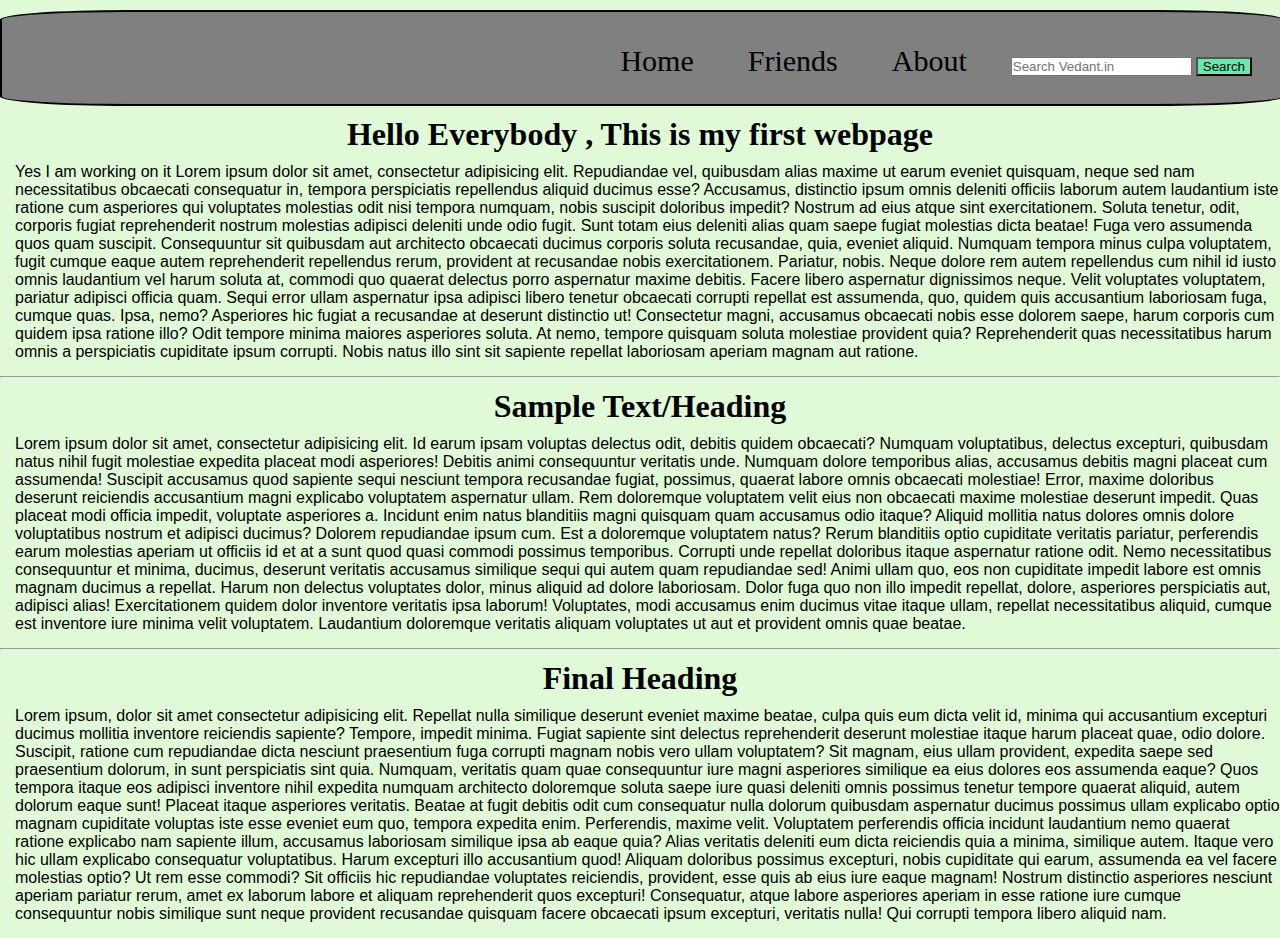
==== index.html @ b3d9bef8 "first commit" ====
<!DOCTYPE html>
<html>
<head>
	<title>Vedant's Paradise</title>
	<link rel="stylesheet" href="style.css">
</head>
<body>
	
	<div class="Searchbar">		
 <a href="http://">Home</a>
 <a href="http://">Friends</a>
 <a href="http://">About</a>
 <input placeholder="Search Vedant.in"> <button>Search</button>
</div>
<h1> Hello Everybody , This is my first webpage</h1>
<p class="Pizza">Yes I am working on it Lorem ipsum dolor sit amet, consectetur adipisicing elit. Repudiandae vel, quibusdam alias maxime ut earum eveniet quisquam, neque sed nam necessitatibus obcaecati consequatur in, tempora perspiciatis repellendus aliquid ducimus esse?
Accusamus, distinctio ipsum omnis deleniti officiis laborum autem laudantium iste ratione cum asperiores qui voluptates molestias odit nisi tempora numquam, nobis suscipit doloribus impedit? Nostrum ad eius atque sint exercitationem.
Soluta tenetur, odit, corporis fugiat reprehenderit nostrum molestias adipisci deleniti unde odio fugit. Sunt totam eius deleniti alias quam saepe fugiat molestias dicta beatae! Fuga vero assumenda quos quam suscipit.
Consequuntur sit quibusdam aut architecto obcaecati ducimus corporis soluta recusandae, quia, eveniet aliquid. Numquam tempora minus culpa voluptatem, fugit cumque eaque autem reprehenderit repellendus rerum, provident at recusandae nobis exercitationem.
Pariatur, nobis. Neque dolore rem autem repellendus cum nihil id iusto omnis laudantium vel harum soluta at, commodi quo quaerat delectus porro aspernatur maxime debitis. Facere libero aspernatur dignissimos neque.
Velit voluptates voluptatem, pariatur adipisci officia quam. Sequi error ullam aspernatur ipsa adipisci libero tenetur obcaecati corrupti repellat est assumenda, quo, quidem quis accusantium laboriosam fuga, cumque quas. Ipsa, nemo?
Asperiores hic fugiat a recusandae at deserunt distinctio ut! Consectetur magni, accusamus obcaecati nobis esse dolorem saepe, harum corporis cum quidem ipsa ratione illo? Odit tempore minima maiores asperiores soluta.
At nemo, tempore quisquam soluta molestiae provident quia? Reprehenderit quas necessitatibus harum omnis a perspiciatis cupiditate ipsum corrupti. Nobis natus illo sint sit sapiente repellat laboriosam aperiam magnam aut ratione.</p> 
<hr>
<h1> Sample Text/Heading 
</h1>
<p class="Pizza"> Lorem ipsum dolor sit amet, consectetur adipisicing elit. Id earum ipsam voluptas delectus odit, debitis quidem obcaecati? Numquam voluptatibus, delectus excepturi, quibusdam natus nihil fugit molestiae expedita placeat modi asperiores!
Debitis animi consequuntur veritatis unde. Numquam dolore temporibus alias, accusamus debitis magni placeat cum assumenda! Suscipit accusamus quod sapiente sequi nesciunt tempora recusandae fugiat, possimus, quaerat labore omnis obcaecati molestiae!
Error, maxime doloribus deserunt reiciendis accusantium magni explicabo voluptatem aspernatur ullam. Rem doloremque voluptatem velit eius non obcaecati maxime molestiae deserunt impedit. Quas placeat modi officia impedit, voluptate asperiores a.
Incidunt enim natus blanditiis magni quisquam quam accusamus odio itaque? Aliquid mollitia natus dolores omnis dolore voluptatibus nostrum et adipisci ducimus? Dolorem repudiandae ipsum cum. Est a doloremque voluptatem natus?
Rerum blanditiis optio cupiditate veritatis pariatur, perferendis earum molestias aperiam ut officiis id et at a sunt quod quasi commodi possimus temporibus. Corrupti unde repellat doloribus itaque aspernatur ratione odit.
Nemo necessitatibus consequuntur et minima, ducimus, deserunt veritatis accusamus similique sequi qui autem quam repudiandae sed! Animi ullam quo, eos non cupiditate impedit labore est omnis magnam ducimus a repellat.
Harum non delectus voluptates dolor, minus aliquid ad dolore laboriosam. Dolor fuga quo non illo impedit repellat, dolore, asperiores perspiciatis aut, adipisci alias! Exercitationem quidem dolor inventore veritatis ipsa laborum!
Voluptates, modi accusamus enim ducimus vitae itaque ullam, repellat necessitatibus aliquid, cumque est inventore iure minima velit voluptatem. Laudantium doloremque veritatis aliquam voluptates ut aut et provident omnis quae beatae.</p>

<hr> 

<h1> Final Heading</h1>

<p class="Pizza"> Lorem ipsum, dolor sit amet consectetur adipisicing elit. Repellat nulla similique deserunt eveniet maxime beatae, culpa quis eum dicta velit id, minima qui accusantium excepturi ducimus mollitia inventore reiciendis sapiente?
Tempore, impedit minima. Fugiat sapiente sint delectus reprehenderit deserunt molestiae itaque harum placeat quae, odio dolore. Suscipit, ratione cum repudiandae dicta nesciunt praesentium fuga corrupti magnam nobis vero ullam voluptatem?
Sit magnam, eius ullam provident, expedita saepe sed praesentium dolorum, in sunt perspiciatis sint quia. Numquam, veritatis quam quae consequuntur iure magni asperiores similique ea eius dolores eos assumenda eaque?
Quos tempora itaque eos adipisci inventore nihil expedita numquam architecto doloremque soluta saepe iure quasi deleniti omnis possimus tenetur tempore quaerat aliquid, autem dolorum eaque sunt! Placeat itaque asperiores veritatis.
Beatae at fugit debitis odit cum consequatur nulla dolorum quibusdam aspernatur ducimus possimus ullam explicabo optio magnam cupiditate voluptas iste esse eveniet eum quo, tempora expedita enim. Perferendis, maxime velit.
Voluptatem perferendis officia incidunt laudantium nemo quaerat ratione explicabo nam sapiente illum, accusamus laboriosam similique ipsa ab eaque quia? Alias veritatis deleniti eum dicta reiciendis quia a minima, similique autem.
Itaque vero hic ullam explicabo consequatur voluptatibus. Harum excepturi illo accusantium quod! Aliquam doloribus possimus excepturi, nobis cupiditate qui earum, assumenda ea vel facere molestias optio? Ut rem esse commodi?
Sit officiis hic repudiandae voluptates reiciendis, provident, esse quis ab eius iure eaque magnam! Nostrum distinctio asperiores nesciunt aperiam pariatur rerum, amet ex laborum labore et aliquam reprehenderit quos excepturi!
Consequatur, atque labore asperiores aperiam in esse ratione iure cumque consequuntur nobis similique sunt neque provident recusandae quisquam facere obcaecati ipsum excepturi, veritatis nulla! Qui corrupti tempora libero aliquid nam. </p>
</body>
</html>
---- style.css ----
*{
padding: 0%;
    margin: 0%;
}




.Pizza{ 
    margin-left: 15px;
margin-bottom: 15px;

}

h1{
text-align: center;
margin: 10px;

}

body{
background-color:rgb(224, 250, 215);



}

button{
margin-right: 30px;
background-color: rgba(96, 255, 183, 0.826);
padding-left: 5px;
padding-right: 5px;
}

a{ 
padding-left: 10px;
color: rgb(0,0,0);
text-align: center;
font-size: 30px;
text-decoration: none;
margin-right: 40px;

}

.Searchbar{
    text-align:right;
    background-color: gray;
    width: 100%;
    height: 60px;
    border-radius: 10%;
    border: 2px solid;
    padding-top: 32px;
    position:relative;
    padding-bottom: 0%; 
    margin-top: 10px;

}

input{

    margin-bottom: 45px;
}

p{

font-family: Arial, Helvetica, sans-serif;

}
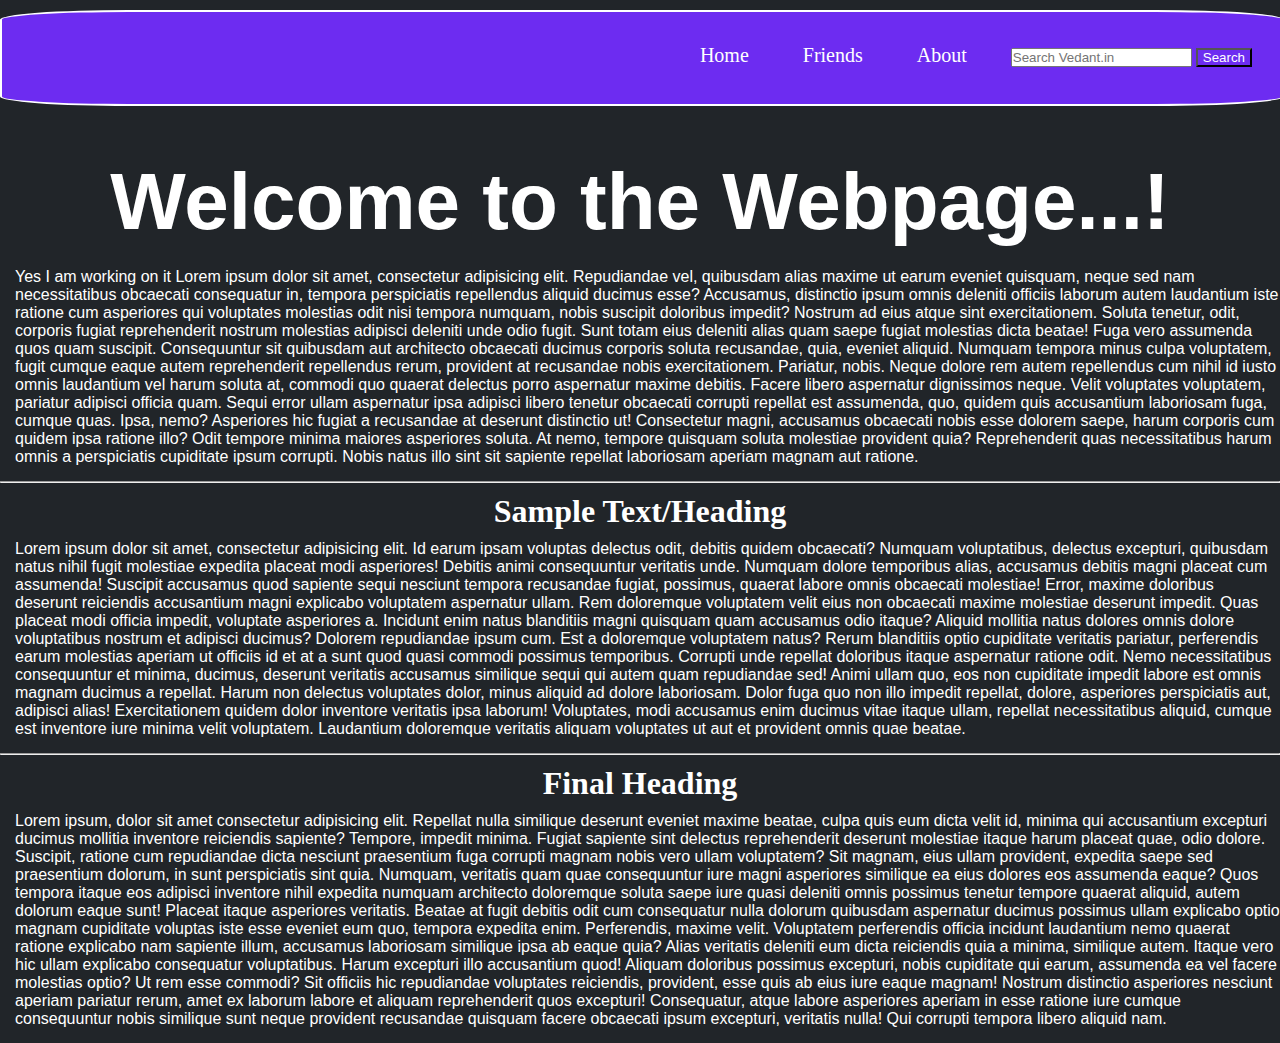
==== commit c5ca33ee: "All done" ====
--- a/index.html
+++ b/index.html
@@ -12,7 +12,7 @@
  <a href="http://">About</a>
  <input placeholder="Search Vedant.in"> <button>Search</button>
 </div>
-<h1> Hello Everybody , This is my first webpage</h1>
+<div id="head1"><h1> Welcome to the Webpage...!</h1> </div>
 <p class="Pizza">Yes I am working on it Lorem ipsum dolor sit amet, consectetur adipisicing elit. Repudiandae vel, quibusdam alias maxime ut earum eveniet quisquam, neque sed nam necessitatibus obcaecati consequatur in, tempora perspiciatis repellendus aliquid ducimus esse?
 Accusamus, distinctio ipsum omnis deleniti officiis laborum autem laudantium iste ratione cum asperiores qui voluptates molestias odit nisi tempora numquam, nobis suscipit doloribus impedit? Nostrum ad eius atque sint exercitationem.
 Soluta tenetur, odit, corporis fugiat reprehenderit nostrum molestias adipisci deleniti unde odio fugit. Sunt totam eius deleniti alias quam saepe fugiat molestias dicta beatae! Fuga vero assumenda quos quam suscipit.
@@ -46,5 +46,7 @@
 Itaque vero hic ullam explicabo consequatur voluptatibus. Harum excepturi illo accusantium quod! Aliquam doloribus possimus excepturi, nobis cupiditate qui earum, assumenda ea vel facere molestias optio? Ut rem esse commodi?
 Sit officiis hic repudiandae voluptates reiciendis, provident, esse quis ab eius iure eaque magnam! Nostrum distinctio asperiores nesciunt aperiam pariatur rerum, amet ex laborum labore et aliquam reprehenderit quos excepturi!
 Consequatur, atque labore asperiores aperiam in esse ratione iure cumque consequuntur nobis similique sunt neque provident recusandae quisquam facere obcaecati ipsum excepturi, veritatis nulla! Qui corrupti tempora libero aliquid nam. </p>
+
+
 </body>
-</html>+</html>
--- a/style.css
+++ b/style.css
@@ -18,25 +18,34 @@
 
 }
 
+#head1{
+font-size: 40px;
+margin-top: 50px;
+margin-bottom: 20px;
+font-family: 'Trebuchet MS', 'Lucida Sans Unicode', 'Lucida Grande', 'Lucida Sans', Arial, sans-serif;
+
+
+}
 body{
-background-color:rgb(224, 250, 215);
-
+background-color:#212529;
+color:white;
 
 
 }
 
 button{
 margin-right: 30px;
-background-color: rgba(96, 255, 183, 0.826);
+background-color:#6D2CF1;
 padding-left: 5px;
 padding-right: 5px;
+color: white;
 }
 
 a{ 
 padding-left: 10px;
-color: rgb(0,0,0);
+color:white;
 text-align: center;
-font-size: 30px;
+font-size: 20px;
 text-decoration: none;
 margin-right: 40px;
 
@@ -44,7 +53,7 @@
 
 .Searchbar{
     text-align:right;
-    background-color: gray;
+    background-color:#6D2CF1;
     width: 100%;
     height: 60px;
     border-radius: 10%;
@@ -59,10 +68,11 @@
 input{
 
     margin-bottom: 45px;
+    color: #5320B6;
 }
 
 p{
 
 font-family: Arial, Helvetica, sans-serif;
 
-}+}
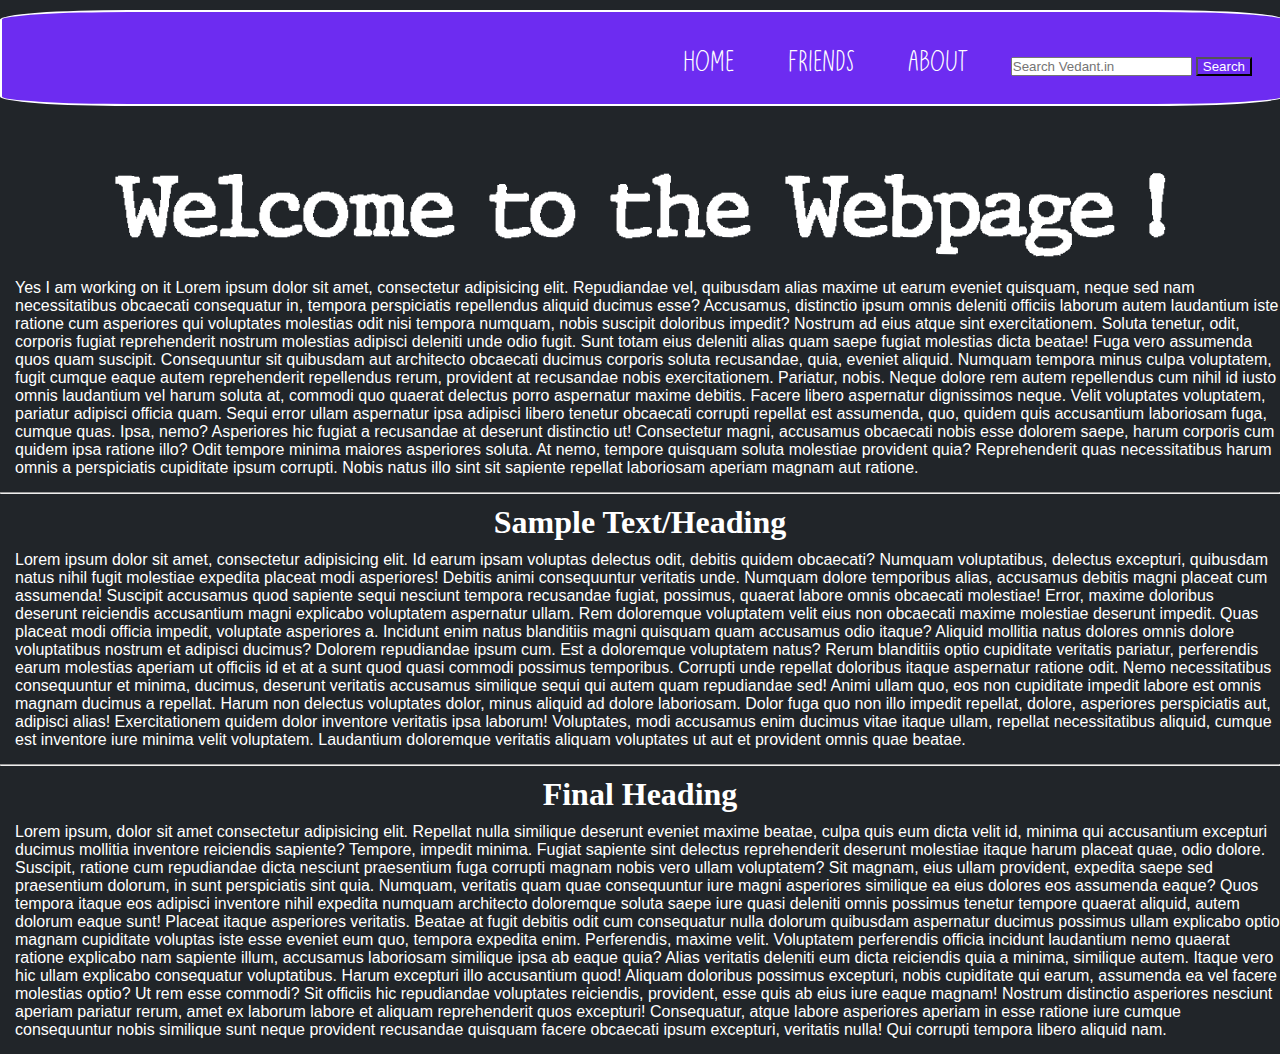
==== commit ae19f30c: "All done" ====
--- a/index.html
+++ b/index.html
@@ -12,7 +12,7 @@
  <a href="http://">About</a>
  <input placeholder="Search Vedant.in"> <button>Search</button>
 </div>
-<div id="head1"><h1> Welcome to the Webpage...!</h1> </div>
+<div id="head1"><h1> Welcome to the Webpage !</h1> </div>
 <p class="Pizza">Yes I am working on it Lorem ipsum dolor sit amet, consectetur adipisicing elit. Repudiandae vel, quibusdam alias maxime ut earum eveniet quisquam, neque sed nam necessitatibus obcaecati consequatur in, tempora perspiciatis repellendus aliquid ducimus esse?
 Accusamus, distinctio ipsum omnis deleniti officiis laborum autem laudantium iste ratione cum asperiores qui voluptates molestias odit nisi tempora numquam, nobis suscipit doloribus impedit? Nostrum ad eius atque sint exercitationem.
 Soluta tenetur, odit, corporis fugiat reprehenderit nostrum molestias adipisci deleniti unde odio fugit. Sunt totam eius deleniti alias quam saepe fugiat molestias dicta beatae! Fuga vero assumenda quos quam suscipit.
--- a/style.css
+++ b/style.css
@@ -2,8 +2,15 @@
 padding: 0%;
     margin: 0%;
 }
+@font-face{
+font-family: Typewriter;
+src: url(JMH\ Typewriter.otf);
 
-
+}
+@font-face {
+    font-family: Avacodo;
+    src: url(Avocade\ Free.otf);
+}
 
 
 .Pizza{ 
@@ -22,7 +29,7 @@
 font-size: 40px;
 margin-top: 50px;
 margin-bottom: 20px;
-font-family: 'Trebuchet MS', 'Lucida Sans Unicode', 'Lucida Grande', 'Lucida Sans', Arial, sans-serif;
+font-family:Typewriter;
 
 
 }
@@ -45,9 +52,10 @@
 padding-left: 10px;
 color:white;
 text-align: center;
-font-size: 20px;
+font-size: 30px;
 text-decoration: none;
 margin-right: 40px;
+font-family:Avacodo;
 
 }
 
@@ -62,6 +70,7 @@
     position:relative;
     padding-bottom: 0%; 
     margin-top: 10px;
+    
 
 }
 
